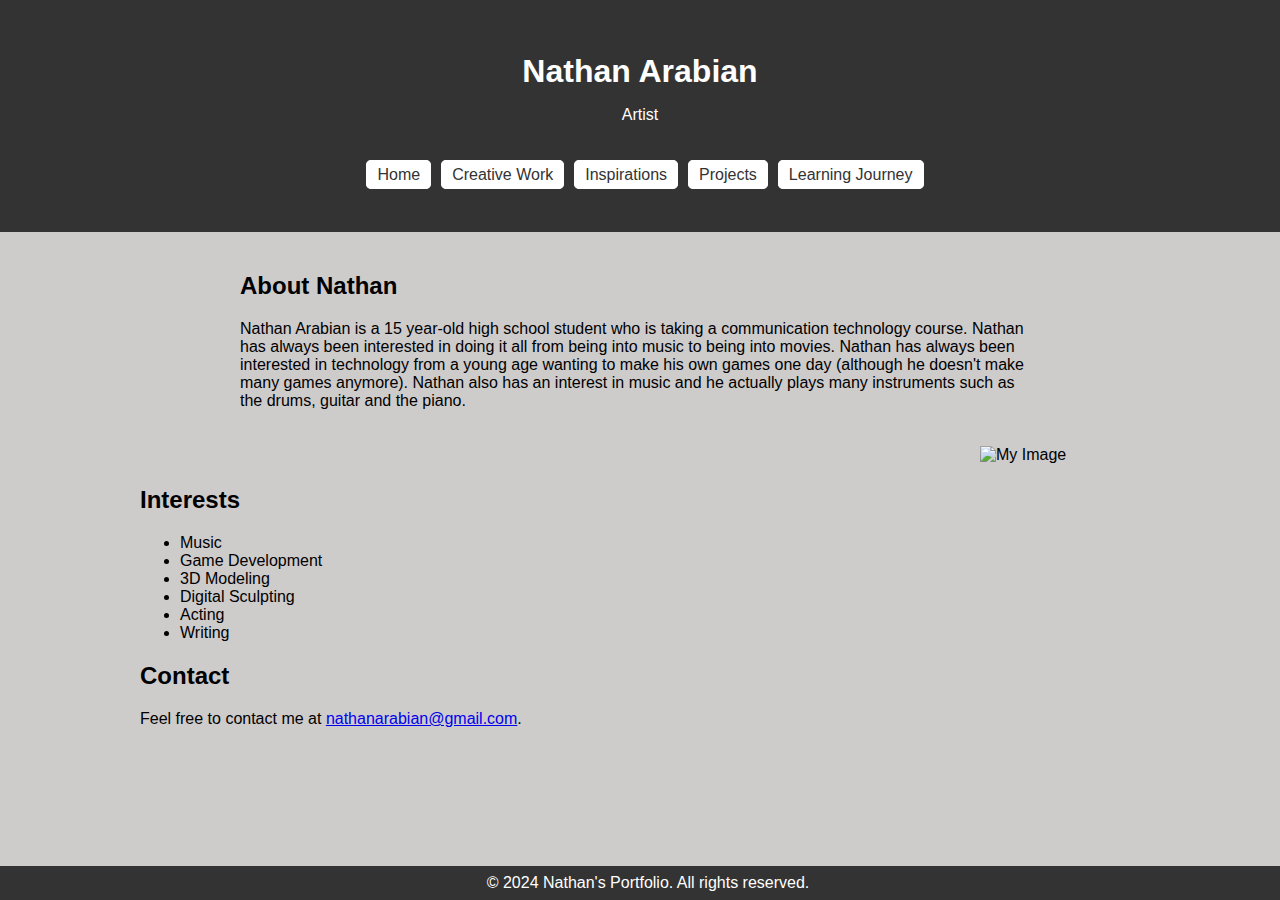
==== index.html @ 2dbfe789 "Add files via upload" ====
<!DOCTYPE html>
<html lang="en">
<head>
    <link rel="stylesheet" href="CSS.css">
    <meta charset="UTF-8">
    <meta name="viewport" content="width=device-width, initial-scale=1.0">
    <title>Nathan Arabian's Portfolio</title>


</head>
<body>


    <header>
            <h1>Nathan Arabian</h1>
            <p>Artist</p>
   
            <!-- Add navigation links -->
            <nav class="dropdown">
                <ul>
                    <li><a href="index.html">Home</a></li>
                    <li><a href="creativework.html">Creative Work</a></li>
                    <li><a href="insperations.html">Inspirations</a></li>
                    <li><a href="projects.html">Projects</a></li>
                    <li><a href="LearningJourny.html">Learning Journey</a></li>
                </ul>
            </nav>
        </header>
    </header>


    <section>
        <h2>About Nathan</h2>
        <p>Nathan Arabian is a 15 year-old high school student who is taking a communication technology course. Nathan has always been interested in doing it all from being into music to being into movies. Nathan has always been interested in technology from a young age wanting to make his own games one day (although he doesn't make many games anymore). Nathan also has an interest in music and he actually plays many instruments such as the drums, guitar and the piano.</p>
    </section>


    <div class="flex-container">
        <section>
            <h2>Interests</h2>
            <ul>
                <li>Music</li>
                <li>Game Development</li>
                <li>3D Modeling</li>
                <li>Digital Sculpting</li>
                <li>Acting</li>
                <li>Writing</li>
            </ul>
            <h2>Contact</h2>
        <p>Feel free to contact me at <a href="mailto:nathanarabian@gmail.com">nathanarabian@gmail.com</a>.</p>
        </section>


        <!-- Move the image inside the flex-container -->
        <img src="IMG_4741.JPG" alt="My Image" width="250" height="300">
    </div>


    <section>
       
    </section>


    <footer>
        &copy; 2024 Nathan's Portfolio. All rights reserved.
    </footer>


</body>
</html>
---- CSS.css ----
body {
    font-family: Arial, sans-serif;
    margin: 0;
    padding: 0;
    background-color: #cecbcb;
}

header {
    background-color: #333;
    color: #fff;
    padding: 2em;
    text-align: center;
    position: relative;
    background-image: url('O_S.JPG'); /* Replace 'your-image-url.jpg' with the path or URL of your image */
    background-size: cover; /* Adjust the background size as needed */
    background-position: center center; /* Center the background image */
}

section {
    padding: 20px;
    max-width: 800px;
    margin: 0 auto;
}

footer {
    background-color: #333;
    color: #fff;
    text-align: center;
    padding: .5em;
    position: fixed;
    bottom: 0;
    width: 100%;
}
.flex-container > div {
    background-color: #f1f1f1;
    width: 100px;
    margin: 10px;
    text-align: justify;
    line-height: 75px;
    font-size: 30px;
}
.flex-container {
    display: flex;
}

.flex-container section {
    flex: 1;
    margin-right: 20px;
}

.flex-container img {
    max-width: 100%;
    height: 100%;
    margin-right: 50px;
}

header h1 {
    margin-bottom: 0;
}

nav {
    margin-top: 10px;
}

nav ul {
    list-style-type: none;
    padding: 0;
    display: flex;
}

nav li {
    margin-right: 10px;
}

nav a {
    text-decoration: solid;
    color: #333;
    padding: 5px 10px;
    border: 1px solid #ffffff;
    border-radius: 5px;
    background-color: #ffffff;

}
.dropdown {
    position: relative;
    display: inline-block;
    margin-left: 20px;
}
.rotate_image {
    -webkit-transform: rotate(90deg);
    -moz-transform: rotate(90deg);
    -ms-transform: rotate(90deg);
    -o-transform: rotate(90deg);
    transform: rotate(90deg);
}

.carousel {
    position: relative;
    max-width: 600px;
    margin: 20px auto;
    overflow: hidden;
    border-radius: 5px;
    box-shadow: 0 0 10px rgba(0, 0, 0, 0.3);
}

.slide {
    display: none;
    width: 100%;
    text-align: center;
}

.slide img {
    width: 100%;
}

.carousel-text {
    position: absolute;
    bottom: -20px;
    left: 0;
    width: 100%;
    padding: 10px;
    background-color: #333;
    color: white;
    text-align: center;
}

.carousel-btn {
    position: absolute;
    top: 50%;
    transform: translateY(-50%);
    font-size: 20px;
    cursor: pointer;
    background-color: #555;
    color: white;
    border: none;
    padding: 10px;
}

.carousel-btn:hover {
    background-color: #333;
}

.carousel-btn.prev {
    left: 10px;
}

.carousel-btn.next {
    right: 10px;
}
@media only screen and (max-width: 767px) {
    header {
        padding: 1em;
    }

    .flex-container {
        flex-direction: column;
    }

    .flex-container section {
        margin-right: 0;
    }

    .flex-container img {
        margin-right: 0;
    }

    .carousel {
        max-width: 100%;
    }
}

/* Add this media query for even smaller screens */
@media only screen and (max-width: 479px) {
    nav ul {
        flex-direction: column;
    }

    nav li {
        margin-right: 0;
        margin-bottom: 5px;
    }

    .dropdown {
        margin-left: 0;
    }
}

/* Add this media query to adjust footer on smaller screens */
@media only screen and (max-width: 479px) {
    footer {
        position: relative;
    }
}
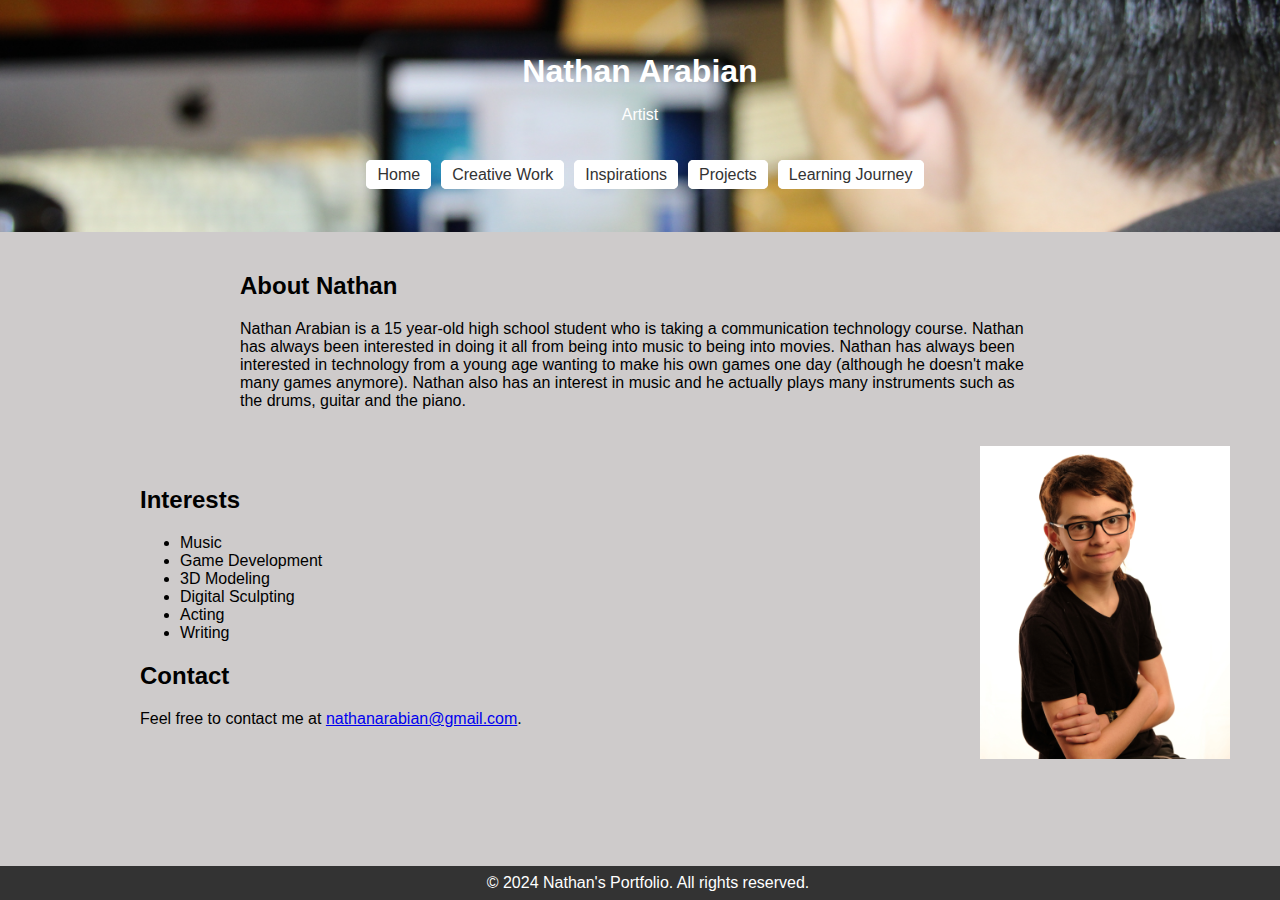
==== commit b13a57c8: "Update index.html" ====
--- a/index.html
+++ b/index.html
@@ -19,7 +19,7 @@
             <nav class="dropdown">
                 <ul>
                     <li><a href="index.html">Home</a></li>
-                    <li><a href="creativework.html">Creative Work</a></li>
+                    <li><a href="Creativework.html">Creative Work</a></li>
                     <li><a href="insperations.html">Inspirations</a></li>
                     <li><a href="projects.html">Projects</a></li>
                     <li><a href="LearningJourny.html">Learning Journey</a></li>
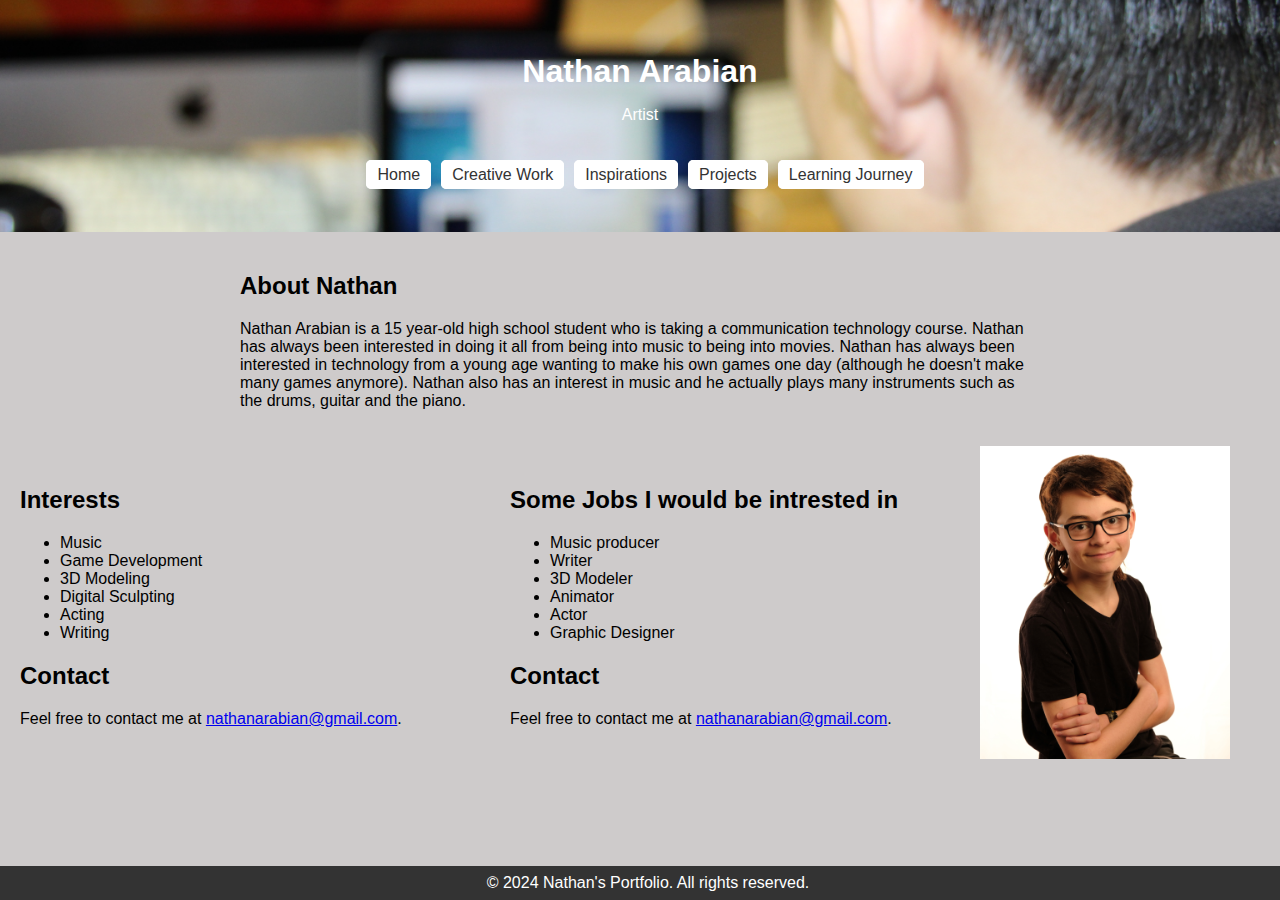
==== commit 368af534: "Update index.html" ====
--- a/index.html
+++ b/index.html
@@ -50,7 +50,21 @@
         <p>Feel free to contact me at <a href="mailto:nathanarabian@gmail.com">nathanarabian@gmail.com</a>.</p>
         </section>
 
-
+                <section>
+            <h2>Some Jobs I would be intrested in</h2>
+            <ul>
+                <li>Music producer</li>
+                <li>Writer</li>
+                <li>3D Modeler</li>
+                <li>Animator</li>
+                <li>Actor</li>
+                <li>Graphic Designer</li>
+            </ul>
+            <h2>Contact</h2>
+        <p>Feel free to contact me at <a href="mailto:nathanarabian@gmail.com">nathanarabian@gmail.com</a>.</p>
+        </section>
+        
+        
         <!-- Move the image inside the flex-container -->
         <img src="IMG_4741.JPG" alt="My Image" width="250" height="300">
     </div>
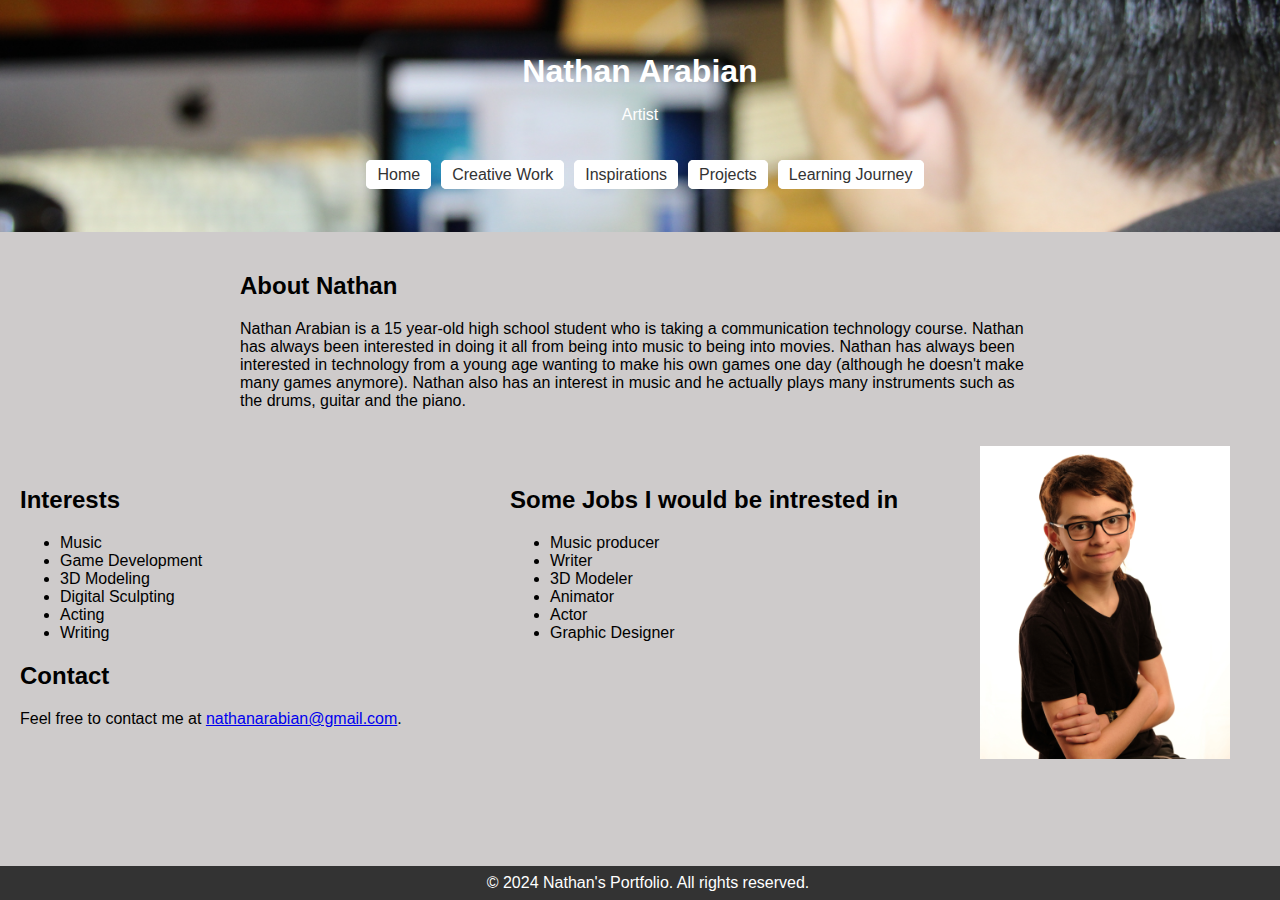
==== commit 3a19afeb: "Update index.html" ====
--- a/index.html
+++ b/index.html
@@ -60,8 +60,6 @@
                 <li>Actor</li>
                 <li>Graphic Designer</li>
             </ul>
-            <h2>Contact</h2>
-        <p>Feel free to contact me at <a href="mailto:nathanarabian@gmail.com">nathanarabian@gmail.com</a>.</p>
         </section>
         
         
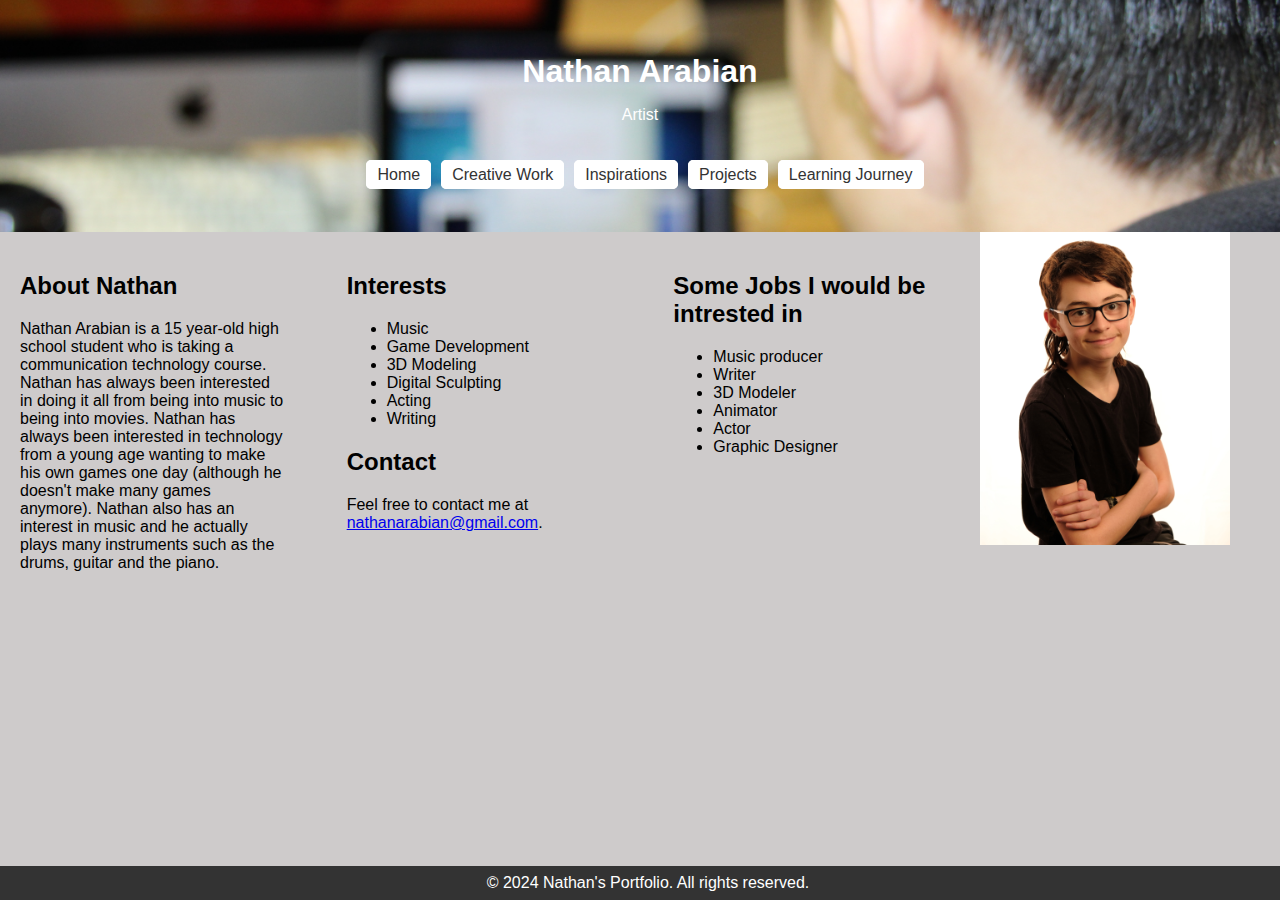
==== commit 792fe26a: "Update index.html" ====
--- a/index.html
+++ b/index.html
@@ -29,13 +29,14 @@
     </header>
 
 
-    <section>
+
+
+
+    <div class="flex-container">
+            <section>
         <h2>About Nathan</h2>
         <p>Nathan Arabian is a 15 year-old high school student who is taking a communication technology course. Nathan has always been interested in doing it all from being into music to being into movies. Nathan has always been interested in technology from a young age wanting to make his own games one day (although he doesn't make many games anymore). Nathan also has an interest in music and he actually plays many instruments such as the drums, guitar and the piano.</p>
     </section>
-
-
-    <div class="flex-container">
         <section>
             <h2>Interests</h2>
             <ul>
